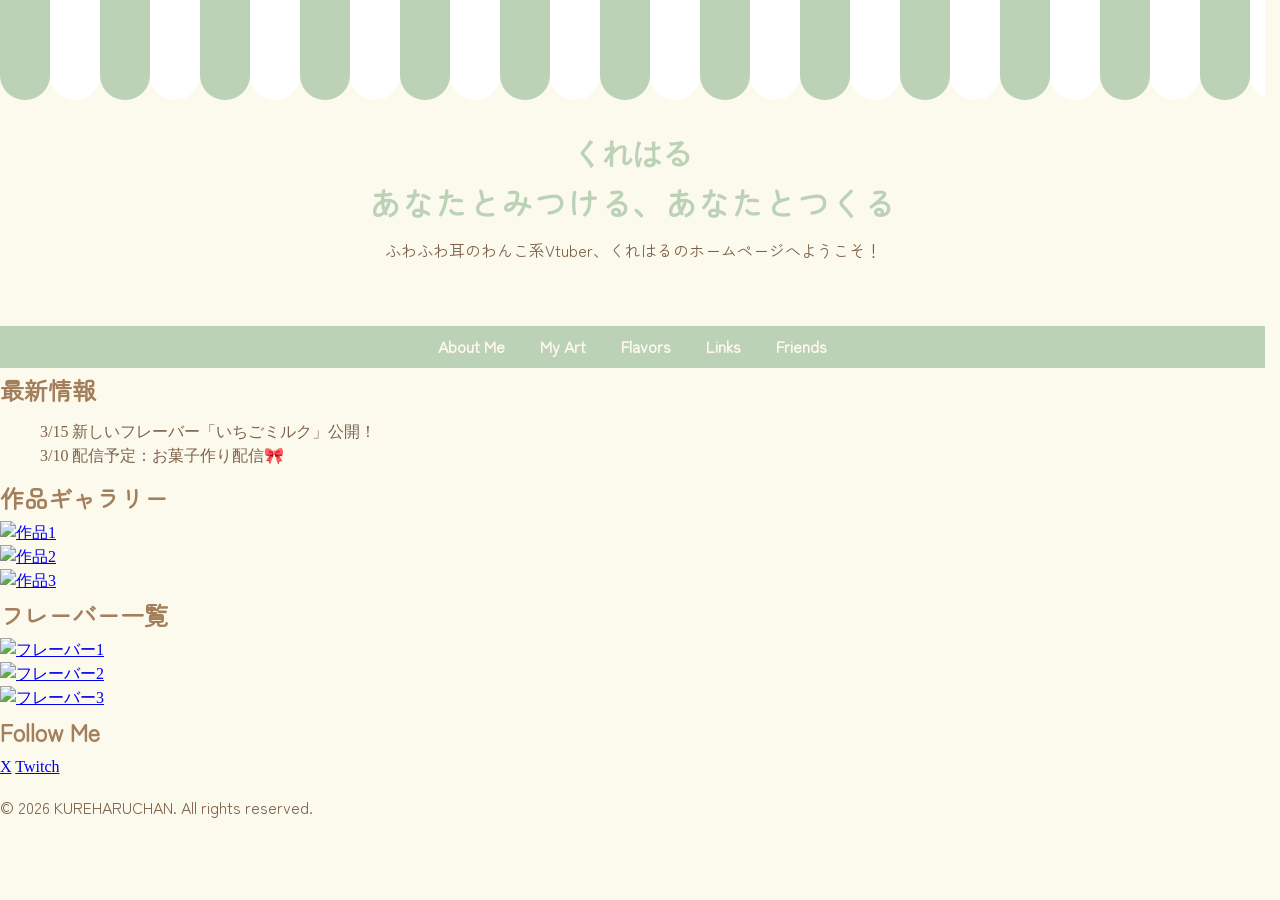
==== index.html @ a53fdb99 "初回アップロード" ====
<!DOCTYPE html>
<html lang="ja">

<head>
    <meta charset="UTF-8">
    <title>TOP</title>
    <link rel="stylesheet" href="assets/css/uaplus.css">
    <link rel="stylesheet" href="assets/css/style.css">
</head>

<body>
    <header class="header">
        <!-- オーニング部分は背景だけ -->
        <div class="awning"></div>

        <!-- ロゴ＋フレーズはオーニングの下 -->
        <div class="logo-title">
            <div class="logo">
                <a href="index.html">くれはる</a>
            </div>
            <h1>あなたとみつける、あなたとつくる</h1>
            <p>ふわふわ耳のわんこ系Vtuber、くれはるのホームページへようこそ！</p>
        </div>

        <!-- シンプルナビ -->
        <nav class="navbar">
            <ul class="nav-links">
                <li><a href="profile.html">About Me</a></li>
                <li><a href="works.html">My Art</a></li>
                <li><a href="flavors.html">Flavors</a></li>
                <li><a href="links.html">Links</a></li>
                <li><a href="friends.html">Friends</a></li>
            </ul>
        </nav>
    </header>
    <main>
        <!-- 最新情報 -->
    <section class="news">
      <h2>最新情報</h2>
      <ul>
        <li>3/15 新しいフレーバー「いちごミルク」公開！</li>
        <li>3/10 配信予定：お菓子作り配信🎀</li>
      </ul>
    </section>

    <!-- 作品ギャラリーのダイジェスト -->
    <section class="works-digest">
      <h2>作品ギャラリー</h2>
      <div class="works-grid">
        <a href="works.html"><img src="images/work1.jpg" alt="作品1"></a>
        <a href="works.html"><img src="images/work2.jpg" alt="作品2"></a>
        <a href="works.html"><img src="images/work3.jpg" alt="作品3"></a>
      </div>
    </section>

    <!-- フレーバー紹介のダイジェスト -->
    <section class="flavors-digest">
      <h2>フレーバー一覧</h2>
      <div class="flavors-grid">
        <a href="flavors.html"><img src="images/flavor1.png" alt="フレーバー1"></a>
        <a href="flavors.html"><img src="images/flavor2.png" alt="フレーバー2"></a>
        <a href="flavors.html"><img src="images/flavor3.png" alt="フレーバー3"></a>
      </div>
    </section>

    <!-- SNSリンク -->
    <section class="sns-links">
      <h2>Follow Me</h2>
      <a href="https://x.com/kureharuchan" target="_blank">X</a>
      <a href="https://www.twitch.tv/kureharuchan" target="_blank">Twitch</a>
    </section>
    </main>
    <footer>
    <p>© 2026 KUREHARUCHAN. All rights reserved.</p>
  </footer>

</body>

</html>
---- assets/css/uaplus.css ----
/**
 * uaplus.css version 0.3.1
 */

/**
 * Wrapping everything in an anonymous layer ensures that selectors
 * in UA+ have the lowest specificty or the highest when using
 * !important.
 */
@layer {
	/**
   * Different box model
   * 
   * We use the traditional box model, where the padding and border 
   * of the element is drawn inside and not outside the specified 
   * width and height. That makes combining relative and absolute 
   * units in properties like <code>inline-size</code> and 
   * <code>block-size</code> easier.
   * 
   * See https://en.wikipedia.org/wiki/CSS_box_model
   */
	*,
	*::after,
	*::before {
		box-sizing: border-box;
	}

	/**
   * Improve focus styles
   *
   * Add spacing between content and its focus outline.
   */
	:focus-visible {
		outline-offset: 3px;
	}

	/**
   * Disable text size adjustment
   * 
   * To improve readability on non-mobile optimized websites, browsers
   * like mobile Safari increase the default font size when you switch
   * a website from portrait to landscape. We don't want that for our 
   * optimized sites.
   *
   * See https://kilianvalkhof.com/2022/css-html/your-css-reset-needs-text-size-adjust-probably/
   */
	html {
		-webkit-text-size-adjust: none;
		text-size-adjust: none;
	}

	/**
   * Increase line height
   *
   * Long paragraphs are easier to read if the line height is higher.
   */
	html {
		line-height: 1.5;
	}

	/**
   * Add scrollbar gutter
   *
   * Prevent the page from “jumping” when switching from a long to a short page.
   *
   */
	html {
		scrollbar-gutter: stable;
	}

	/**
   * Remove UA styles for h1s nested in sectioning content
   *
   * Nesting h1s in section, articles, etc., shouldn't influence the 
   * styling of the heading since nesting doesn't influence 
   * semantics either.
   * 
   * See https://github.com/whatwg/html/issues/7867#issuecomment-2632395167
   * See https://github.com/whatwg/html/pull/11102
   * See https://html.spec.whatwg.org/#sections-and-headings
   */
	h1 {
		font-size: 2em;
		margin-block: 0.67em;
	}

	/**
   * Improve abbreviations with titles
   * 
   * The abbr element with the title isn't helpful regarding 
   * accessibility because support is inconsistent, and it's only 
   * accessible to some users. Still, it's commonly used. 
   * This rule shows a dotted underline on abbreviations in all 
   * browsers (there's a bug in Safari) and changes the cursor.
   * 
   * See https://adrianroselli.com/2024/01/using-abbr-element-with-title-attribute.html
   */
	abbr[title] {
		cursor: help;
		text-decoration-line: underline;
		text-decoration-style: dotted;
	}

	/**
   * Optimize mark element in Forced Colors Mode
   *
   * The colors of the mark element don't change in Forced Colors Mode,
   * which can be problematic. Use system colors instead.
   * 
   * See https://adrianroselli.com/2017/12/tweaking-text-level-styles.html#MarkWHCM
   */
	@media (forced-colors: active) {
		mark {
			color: HighlightText;
			background-color: Highlight;
		}
	}

	/**
   * Avoid overflow caused by embedded content
   * 
   * Ensure that embedded content (audio, video, images, etc.) 
   * doesn't overflow its container.
   */
	audio,
	iframe,
	img,
	svg,
	video {
		max-block-size: 100%;
		max-inline-size: 100%;
	}

	/**
   * Prevent fieldsets from causing overflow
   *
   * Reset the default `min-inline-size: min-content` to prevent
   * children from stretching fieldsets
   *
   * See https://github.com/twbs/bootstrap/issues/12359
   * and https://html.spec.whatwg.org/multipage/#the-fieldset-and-legend-elements
   */
	fieldset {
		min-inline-size: 0;
	}

	/**
   * Turn labels into block elements
   * 
   * Labels for inputs, selects, and textarea should be block 
   * elements.
   */
	label:has(+ :where(input:not([type="radio"], [type="checkbox"]), select, textarea)) {
		display: block;
	}

	/**
   * Increase the block-size of textareas
   *
   * The default height of textareas is small. We increase it a bit.
   */
	textarea:not([rows]) {
		min-block-size: 6em;
	}

	/**
   * Inherit font styling in form elements
   * 
   * buttons, inputs, selects, and textarea should have the same font
   * family and size as the rest of the page.
   */
	button,
	input,
	select,
	textarea {
		font-family: inherit;
		font-size: inherit;
	}

	/**
   * Normalize search input styles
   *  
   * Remove the rounded corners of search inputs on macOS and IOS 
   * and normalize the background color
   */
	[type="search"] {
		-webkit-appearance: textfield;
	}

	/* iOS only */
	@supports (-webkit-touch-callout: none) {
		[type="search"] {
			border: 1px solid -apple-system-secondary-label;
			background-color: canvas;
		}
	}

	/**
   * Maintain direction in some input types
   * 
   * Some input types should remain left-aligned in right-to-left
   * languages,but only if the value isn't empty because the 
   * placeholder should be right-aligned.
   *
   * See https://rtlstyling.com/posts/rtl-styling#form-inputs
   */
	input:where([type="tel"], [type="url"], [type="email"], [type="number"]):not(:placeholder-shown) {
		direction: ltr;
	}

	/**
   * Improve table styling
   *  
   * With the default styling, tables are hard to scan. These rules 
   * add padding and collapsed borders.
   */
	table {
		border-collapse: collapse;
		border: 1px solid;
	}

	th,
	td {
		border: 1px solid;
		padding: 0.25em 0.5em;
		vertical-align: top;
	}

	/**
   * Fading dialogs
   *  
   * Add fade in and fade out transitions for the dialog element
   * and backdrops
   */
	dialog::backdrop {
		background: oklch(0% 0 0 / 0.3);
	}

	dialog,
	[popover],
	dialog::backdrop {
		opacity: 0;
		transition: opacity 150ms ease-out, display 150ms allow-discrete,
			overlay 150ms allow-discrete;
	}

	dialog[open],
	:popover-open,
	dialog[open]::backdrop {
		opacity: 1;
	}

	@starting-style {
		dialog[open],
		:popover-open,
		dialog[open]::backdrop {
			opacity: 0;
		}
	}

	/**
   * Increase specificity of [hidden]
   *  
   * Make it harder to accidentally unhide elements with the 
   * [hidden] attribute while still maintaining the until-found 
   * functionality.
   */
	[hidden]:not([hidden="until-found"]) {
		display: none !important;
	}

	/**
   * Turn images into block elements
   */
	img {
		display: block;
	}

	/**
   * Change cursor of <summary>
   *
   * By default, only the ::marker inside the summary uses the 
   * default cursor.
   */
	summary {
		cursor: default;
	}

	/**
   * Remove the default border from iframes
   */
	iframe {
		border: none;
	}

  
  /**
   * By default popovers look like modals without a backdrop.
   * This makes use of the implicit anchor in popvers to position
   * it closely to the trigger.
   */
  @supports(position-area: end) {
    [popover] {
      margin: 0;
      position-area: end span-end;
      position-try-fallbacks: flip-block, flip-inline, flip-block flip-inline;
    }
  }
}
---- assets/css/style.css ----
@font-face {
    font-family: 'Funwari';
    src: url('../fonts/funwari-round.otf') format('opentype');
    font-style: normal;
}

@font-face {
    font-family: 'ZenMaruGothic';
    src: url('../fonts/ZenMaruGothic-Regular.ttf') format('truetype');
    font-weight: 400;
    font-style: normal;
}

body {
    margin: 0;
    background-color: #fcf9ed;
}

.awning {
    height: 100px;
    background-image: url('../images/awning.svg');
    background-repeat: repeat-x;
    background-position: top left;
    background-size: auto 100%;
}

.logo-title {
    text-align: center;
    padding: 2rem 1rem;
    background-color: #fcf9ed;
}

.logo a {
    font-size: 1.8rem;
    font-weight: bold;
    color: #BCD2B7;
    text-decoration: none;
}

.logo-title h1 {
    font-family: 'ZenMaruGothic', sans-serif;
    font-weight: 600;
    font-size: 2rem;
    color: #BCD2B7;
    margin-top: 0.5rem;
    letter-spacing: 0.03em;
}

/* ナビバー */
.navbar {
    display: flex;
    justify-content: center;
    padding: 0.5rem 1rem;
    background-color: #BCD2B7;
    margin-top: 1rem;
}

.nav-links {
    list-style: none;
    display: flex;
    gap: 1rem;
    padding: 0;
    margin: 0;
}

.nav-links a {
    text-decoration: none;
    color: #FFF8F0;
    padding: 0.3rem 0.6rem;
    border-radius: 6px;
    font-family: 'ZenMaruGothic', sans-serif;
    font-weight: 600;
}

.nav-links a:hover {
    background-color: #F6E6A4;
}

h1,
h2 {
    font-family: 'ZenMaruGothic', sans-serif;
    font-weight: 600;
    color: #a47f5c;
    line-height: 1.2;
    margin: 0.5rem 0;
}

p {
    font-family: 'ZenMaruGothic', sans-serif;
    color: #7e634a;
}

li {
    list-style: none;
    color: #7e634a;
}
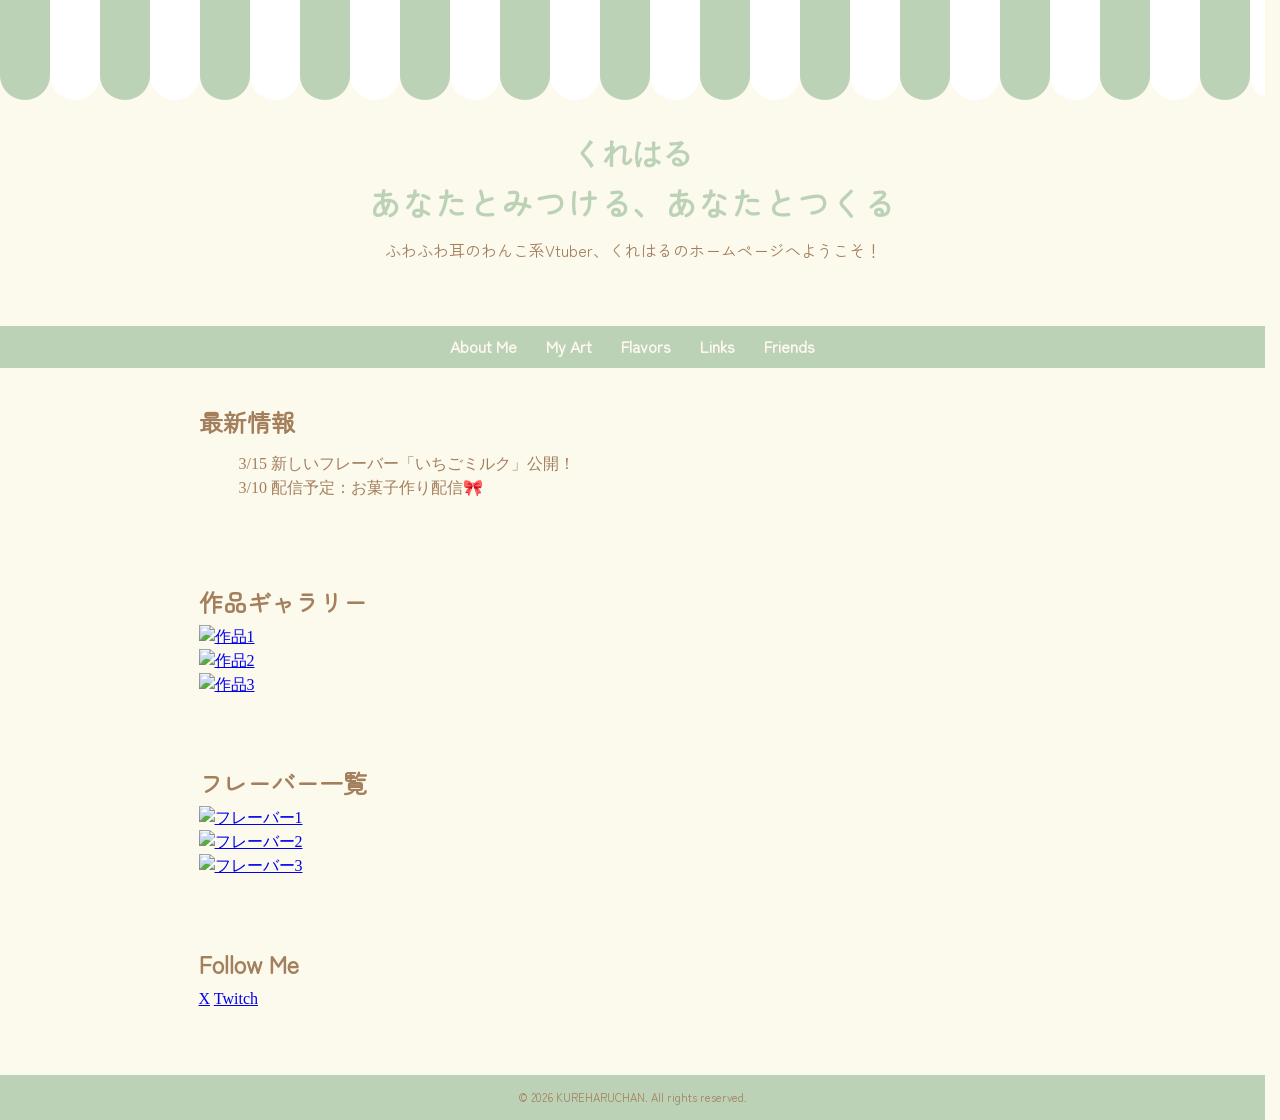
==== commit ba73a3b8: "index/profileの整備" ====
--- a/index.html
+++ b/index.html
@@ -2,39 +2,39 @@
 <html lang="ja">
 
 <head>
-    <meta charset="UTF-8">
-    <title>TOP</title>
-    <link rel="stylesheet" href="assets/css/uaplus.css">
-    <link rel="stylesheet" href="assets/css/style.css">
+  <meta charset="UTF-8">
+  <title>TOP</title>
+  <link rel="stylesheet" href="assets/css/uaplus.css">
+  <link rel="stylesheet" href="assets/css/style.css">
 </head>
 
 <body>
-    <header class="header">
-        <!-- オーニング部分は背景だけ -->
-        <div class="awning"></div>
+  <header class="header">
+    <!-- オーニング部分は背景だけ -->
+    <div class="awning"></div>
 
-        <!-- ロゴ＋フレーズはオーニングの下 -->
-        <div class="logo-title">
-            <div class="logo">
-                <a href="index.html">くれはる</a>
-            </div>
-            <h1>あなたとみつける、あなたとつくる</h1>
-            <p>ふわふわ耳のわんこ系Vtuber、くれはるのホームページへようこそ！</p>
-        </div>
+    <!-- ロゴ＋フレーズはオーニングの下 -->
+    <div class="logo-title">
+      <div class="logo">
+        <a href="index.html">くれはる</a>
+      </div>
+      <h1>あなたとみつける、あなたとつくる</h1>
+      <p>ふわふわ耳のわんこ系Vtuber、くれはるのホームページへようこそ！</p>
+    </div>
 
-        <!-- シンプルナビ -->
-        <nav class="navbar">
-            <ul class="nav-links">
-                <li><a href="profile.html">About Me</a></li>
-                <li><a href="works.html">My Art</a></li>
-                <li><a href="flavors.html">Flavors</a></li>
-                <li><a href="links.html">Links</a></li>
-                <li><a href="friends.html">Friends</a></li>
-            </ul>
-        </nav>
-    </header>
-    <main>
-        <!-- 最新情報 -->
+    <!-- シンプルナビ -->
+    <nav class="navbar">
+      <ul class="nav-links">
+        <li><a href="profile.html">About Me</a></li>
+        <li><a href="works.html">My Art</a></li>
+        <li><a href="flavors.html">Flavors</a></li>
+        <li><a href="links.html">Links</a></li>
+        <li><a href="friends.html">Friends</a></li>
+      </ul>
+    </nav>
+  </header>
+  <main>
+    <!-- 最新情報 -->
     <section class="news">
       <h2>最新情報</h2>
       <ul>
@@ -69,11 +69,9 @@
       <a href="https://x.com/kureharuchan" target="_blank">X</a>
       <a href="https://www.twitch.tv/kureharuchan" target="_blank">Twitch</a>
     </section>
-    </main>
-    <footer>
+  </main>
+  <footer class="site-footer">
     <p>© 2026 KUREHARUCHAN. All rights reserved.</p>
   </footer>
-
 </body>
-
 </html>
--- a/assets/css/style.css
+++ b/assets/css/style.css
@@ -66,14 +66,14 @@
 .nav-links a {
     text-decoration: none;
     color: #FFF8F0;
-    padding: 0.3rem 0.6rem;
+    padding: 0.3rem 0.4rem 0.4rem 0.4rem;
     border-radius: 6px;
     font-family: 'ZenMaruGothic', sans-serif;
     font-weight: 600;
 }
 
 .nav-links a:hover {
-    background-color: #F6E6A4;
+    background-color: #9cc5af;
 }
 
 h1,
@@ -87,10 +87,158 @@
 
 p {
     font-family: 'ZenMaruGothic', sans-serif;
-    color: #7e634a;
+    color: #a47f5c;
 }
 
 li {
     list-style: none;
-    color: #7e634a;
+    color: #a47f5c;
+}
+
+.profile {
+    display: flex;
+    flex-wrap: wrap;
+    max-width: 600px;
+    align-items: flex-start;
+    gap: 1.5rem;
+    padding: 2rem 1rem;
+    margin: auto;
+    background-color: #fff8f0;
+    border-radius: 12px;
+}
+
+.profile-img {
+    width: 164px;
+    height: auto;
+    border-radius: 100px;
+    margin-right: 1.8rem;
+}
+
+.profile-text {
+    flex: 1;
+}
+
+.profile-text h2 {
+    font-family: 'ZenMaruGothic', sans-serif;
+    color: #a47f5c;
+    margin-left: -0.3rem;
+    margin-bottom: 0.5rem;
+}
+
+.profile-text p {
+    font-family: 'ZenMaruGothic', sans-serif;
+    color: #a47f5c;
+    margin-bottom: 0.5rem;
+}
+
+section {
+    max-width: 900px;
+    /* セクションの最大幅を設定 */
+    margin: 0 auto;
+    /* 左右自動で中央寄せ */
+    padding: 2rem 1rem;
+    /* 上下・左右の余白 */
+    box-sizing: border-box;
+    /* パディング込みで幅を計算 */
+}
+
+.favorite {
+    max-width: 900px;
+    margin: 2rem auto;
+    padding: 1rem;
+}
+
+.favorite h2 {
+    font-family: 'ZenMaruGothic', sans-serif;
+    color: #A7C796;
+    text-align: center;
+    margin-bottom: 1.5rem;
+}
+
+/* カード全体を横並びに */
+.favorite-cards {
+    display: flex;
+    flex-wrap: wrap;
+    /* 画面が狭いときは縦並び */
+    gap: 1rem;
+    justify-content: center;
+}
+
+/* 各カードの見た目 */
+.card {
+    background-color: #FFF8F0;
+    border-radius: 12px;
+    padding: 1rem;
+    width: 200px;
+    /* 横幅固定 */
+    text-align: center;
+    box-shadow: 0 2px 6px rgba(0, 0, 0, 0.1);
+}
+
+.card .icon {
+    width: 56px;
+    height: 56px;
+    display: block;
+    margin: 0 auto 0.6rem auto;
+    transition: transform 0.2s;
+}
+
+.card:hover .icon {
+    transform: scale(1.1);
+}
+
+.game-icon {
+    transform: scale(1.4);
+}
+
+.card:hover .game-icon {
+    transform: scale(1.5);
+}
+
+.card h3 {
+    font-family: 'ZenMaruGothic', sans-serif;
+    color: #A7C796;
+    margin-bottom: 0.3rem;
+}
+
+.card p {
+    font-family: 'ZenMaruGothic', sans-serif;
+    color: #a47f5c;
+    font-size: 0.95rem;
+}
+.friends{
+  text-align:center;
+  margin:3rem auto;
+}
+
+.friend-banners{
+  display:flex;
+  justify-content:center;
+  gap:1rem;
+  flex-wrap:wrap;
+}
+
+.friend-banners img{
+  width:200px;
+  height:auto;
+  border-radius:8px;
+  transition:transform 0.2s;
+}
+
+.friend-banners img:hover{
+  transform:scale(1.05);
+}
+.site-footer {
+    background-color: #BCD2B7;
+    /* メイングリーン */
+    text-align: center;
+    /* 中央寄せ */
+    padding: 0.2rem 0;
+    /* 上下に余白 */
+    font-family: 'ZenMaruGothic', sans-serif;
+    font-size: 0.7rem;
+    /* 少し小さめの文字 */
+    /* 文字はクリーム色でかわいく */
+    margin-top: 2rem;
+    /* 本文との間に余白 */
 }
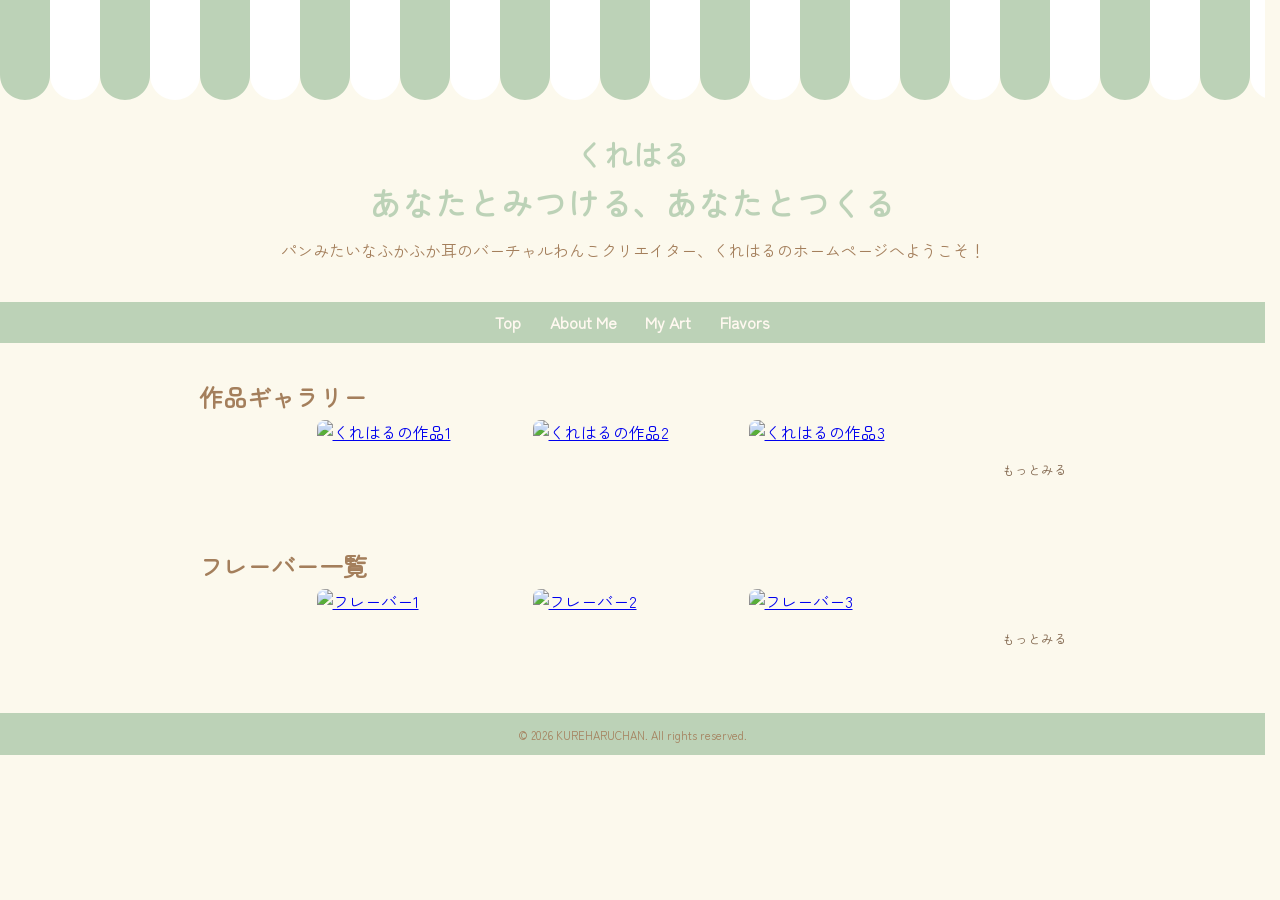
==== commit 67833f15: "プロフィールページ大体できた！" ====
--- a/index.html
+++ b/index.html
@@ -5,51 +5,46 @@
   <meta charset="UTF-8">
   <title>TOP</title>
   <link rel="stylesheet" href="assets/css/uaplus.css">
-  <link rel="stylesheet" href="assets/css/style.css">
+  <link rel="stylesheet" href="assets/css/common.css">
+  <link rel="stylesheet" href="assets/css/index.css"> <!-- トップページ固有 -->
 </head>
 
 <body>
   <header class="header">
     <!-- オーニング部分は背景だけ -->
     <div class="awning"></div>
-
-    <!-- ロゴ＋フレーズはオーニングの下 -->
+  
+    <!-- ロゴ＋フレーズ -->
     <div class="logo-title">
       <div class="logo">
-        <a href="index.html">くれはる</a>
+        <a href="index.html" class="active">くれはる</a>
       </div>
       <h1>あなたとみつける、あなたとつくる</h1>
-      <p>ふわふわ耳のわんこ系Vtuber、くれはるのホームページへようこそ！</p>
+      <p>パンみたいなふかふか耳のバーチャルわんこクリエイター、くれはるのホームページへようこそ！</p>
     </div>
-
+  
     <!-- シンプルナビ -->
     <nav class="navbar">
       <ul class="nav-links">
+        <li><a href="index.html" class="active">Top</a></li>
         <li><a href="profile.html">About Me</a></li>
         <li><a href="works.html">My Art</a></li>
         <li><a href="flavors.html">Flavors</a></li>
-        <li><a href="links.html">Links</a></li>
-        <li><a href="friends.html">Friends</a></li>
       </ul>
     </nav>
   </header>
+
   <main>
-    <!-- 最新情報 -->
-    <section class="news">
-      <h2>最新情報</h2>
-      <ul>
-        <li>3/15 新しいフレーバー「いちごミルク」公開！</li>
-        <li>3/10 配信予定：お菓子作り配信🎀</li>
-      </ul>
-    </section>
-
     <!-- 作品ギャラリーのダイジェスト -->
     <section class="works-digest">
       <h2>作品ギャラリー</h2>
       <div class="works-grid">
-        <a href="works.html"><img src="images/work1.jpg" alt="作品1"></a>
-        <a href="works.html"><img src="images/work2.jpg" alt="作品2"></a>
-        <a href="works.html"><img src="images/work3.jpg" alt="作品3"></a>
+        <a href="works.html"><img src="images/work1.jpg" alt="くれはるの作品1"></a>
+        <a href="works.html"><img src="images/work2.jpg" alt="くれはるの作品2"></a>
+        <a href="works.html"><img src="images/work3.jpg" alt="くれはるの作品3"></a>
+      </div>
+      <div class="more-link-container">
+        <a href="works.html" class="more-link">もっとみる</a>
       </div>
     </section>
 
@@ -61,17 +56,15 @@
         <a href="flavors.html"><img src="images/flavor2.png" alt="フレーバー2"></a>
         <a href="flavors.html"><img src="images/flavor3.png" alt="フレーバー3"></a>
       </div>
-    </section>
-
-    <!-- SNSリンク -->
-    <section class="sns-links">
-      <h2>Follow Me</h2>
-      <a href="https://x.com/kureharuchan" target="_blank">X</a>
-      <a href="https://www.twitch.tv/kureharuchan" target="_blank">Twitch</a>
+      <div class="more-link-container">
+        <a href="flavors.html" class="more-link">もっとみる</a>
+      </div>
     </section>
   </main>
+
   <footer class="site-footer">
     <p>© 2026 KUREHARUCHAN. All rights reserved.</p>
   </footer>
 </body>
+
 </html>
--- a/assets/css/common.css
+++ b/assets/css/common.css
@@ -0,0 +1,121 @@
+/* フォント定義 */
+@font-face {
+    font-family: 'ZenMaruGothic';
+    src: url('../fonts/ZenMaruGothic-Regular.ttf') format('truetype');
+    font-weight: 400;
+    font-style: normal;
+}
+/* オーニングとロゴ */
+.awning {
+    height: 100px;
+    background-image: url('../images/awning.svg');
+    background-repeat: repeat-x;
+    background-position: top left;
+    background-size: auto 100%;
+}
+
+.logo-title {
+    text-align: center;
+    padding: 2rem 1rem;
+    background-color: #fcf9ed;
+}
+
+.logo a {
+    font-size: 1.8rem;
+    font-weight: bold;
+    color: #BCD2B7;
+    text-decoration: none;
+}
+
+.logo-title h1 {
+    font-size: 2rem;
+    color: #BCD2B7;
+    margin-top: 0.5rem;
+    letter-spacing: 0.03em;
+}
+/* 全体 */
+body {
+    margin: 0;
+    background-color: #fcf9ed;
+    font-family: 'ZenMaruGothic', sans-serif;
+    color: #a47f5c;
+}
+
+/* 共通セクション幅 */
+section {
+    max-width: 900px;
+    margin: 0 auto;
+    padding: 2rem 1rem;
+    box-sizing: border-box;
+}
+
+/* ナビバー共通 */
+.navbar {
+    display: flex;
+    justify-content: center;
+    padding: 0.5rem 1rem 0.1rem;
+    background-color: #BCD2B7;
+}
+
+.nav-links {
+    list-style: none;
+    display: flex;
+    gap: 1rem;
+    padding: 0;
+    margin: 0;
+}
+
+.nav-links a {
+    text-decoration: none;
+    color: #FFF8F0;
+    padding: 0.3rem 0.4rem 0.4rem 0.4rem;
+    border-radius: 6px;
+    font-family: 'ZenMaruGothic', sans-serif;
+    font-weight: 600;
+}
+
+.nav-links a:hover {
+    background-color: #9cc5af;
+}
+
+/* フッター */
+.site-footer {
+    background-color: #BCD2B7;
+    text-align: center;
+    padding: 0.2rem 0;
+    font-family: 'ZenMaruGothic', sans-serif;
+    font-size: 0.7rem;
+    color: #FFF8F0;
+    margin-top: 2rem;
+}
+
+/* h1, h2共通 */
+h1,
+h2 {
+    font-family: 'ZenMaruGothic', sans-serif;
+    font-weight: 600;
+    color: #a47f5c;
+    line-height: 1.2;
+    margin: 0.5rem 0;
+}
+
+/* p, li共通 */
+p,
+li {
+    font-family: 'ZenMaruGothic', sans-serif;
+    color: #a47f5c;
+    margin-bottom: 0.5rem;
+}
+
+/* 「もっとみる」共通 */
+.more-link {
+    display: inline-block;
+    font-size: 0.8rem;
+    margin-top: 0.5rem;
+    color: #7e634a;
+    text-decoration: none;
+}
+
+.more-link:hover {
+    text-decoration: underline;
+}
--- a/assets/css/index.css
+++ b/assets/css/index.css
@@ -0,0 +1,37 @@
+
+
+/* ギャラリー */
+.works-grid,
+.flavors-grid {
+    display: flex;
+    gap: 1rem;
+    flex-wrap: wrap;
+    justify-content: center;
+}
+
+.works-grid img,
+.flavors-grid img {
+    width: 200px;
+    border-radius: 8px;
+}
+
+/* 「もっとみる」右寄せ */
+.more-link-container {
+    text-align: right;
+    margin-top: 0.5rem;
+}
+
+/* SNSアイコン */
+.sns-icons {
+    display: flex;
+    justify-content: center;
+    gap: 1rem;
+}
+
+.sns-icons img {
+    width: 50px;
+    height: 50px;
+    object-fit: contain;
+}
+
+/* プロフィールページ用のアイコンや吹き出しは別ページで読み込む */
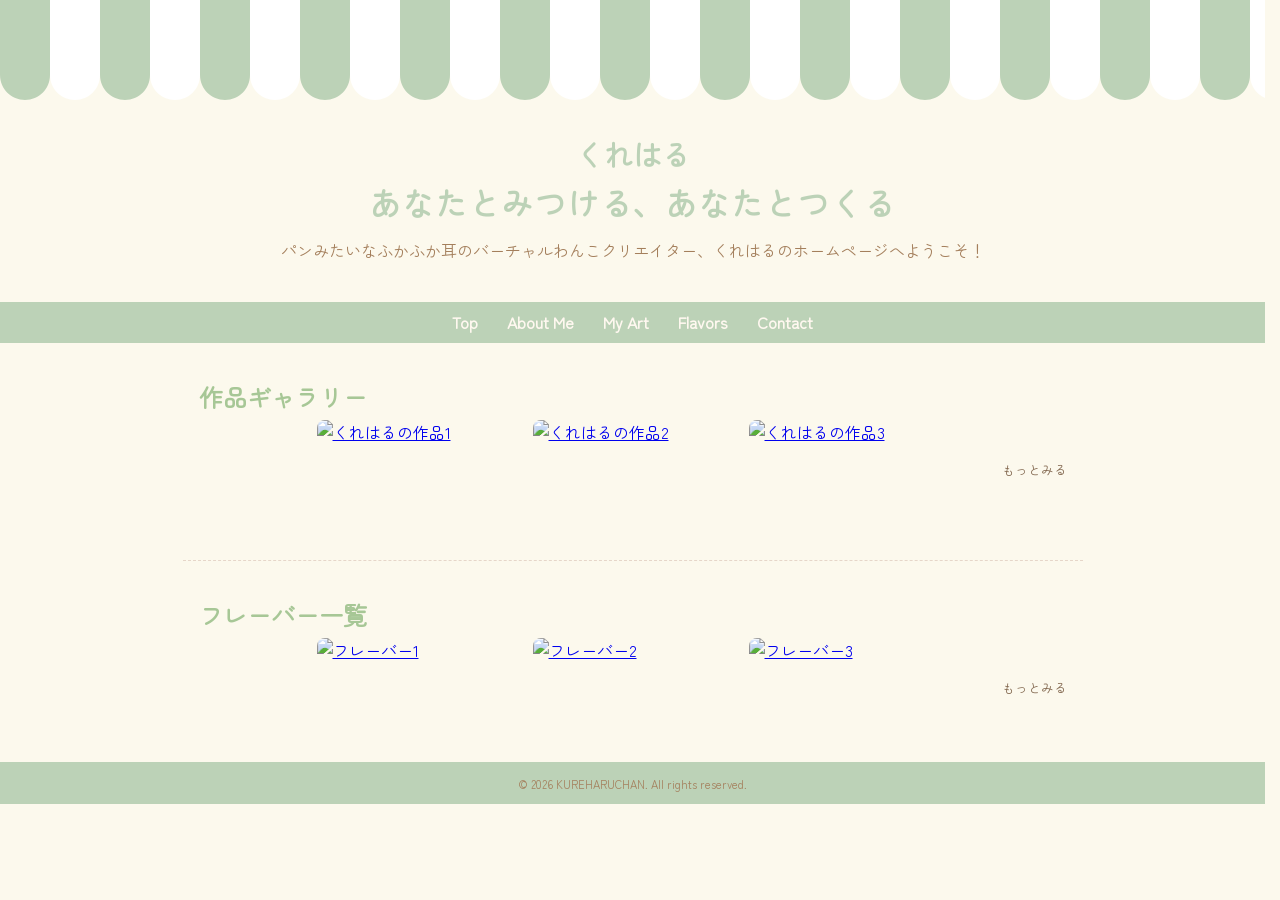
==== commit b404ce51: "contactとprice listの整備、profileの調整" ====
--- a/index.html
+++ b/index.html
@@ -30,6 +30,7 @@
         <li><a href="profile.html">About Me</a></li>
         <li><a href="works.html">My Art</a></li>
         <li><a href="flavors.html">Flavors</a></li>
+        <li><a href="contact.html">Contact</a></li>
       </ul>
     </nav>
   </header>
--- a/assets/css/common.css
+++ b/assets/css/common.css
@@ -5,6 +5,7 @@
     font-weight: 400;
     font-style: normal;
 }
+
 /* オーニングとロゴ */
 .awning {
     height: 100px;
@@ -33,6 +34,7 @@
     margin-top: 0.5rem;
     letter-spacing: 0.03em;
 }
+
 /* 全体 */
 body {
     margin: 0;
@@ -47,6 +49,16 @@
     margin: 0 auto;
     padding: 2rem 1rem;
     box-sizing: border-box;
+}
+
+section+section {
+    border-top: 1px dashed #E6D6C9;
+    padding-top: 2rem;
+    margin-top: 3rem;
+}
+
+section h2 {
+    color: #A7C796;
 }
 
 /* ナビバー共通 */
